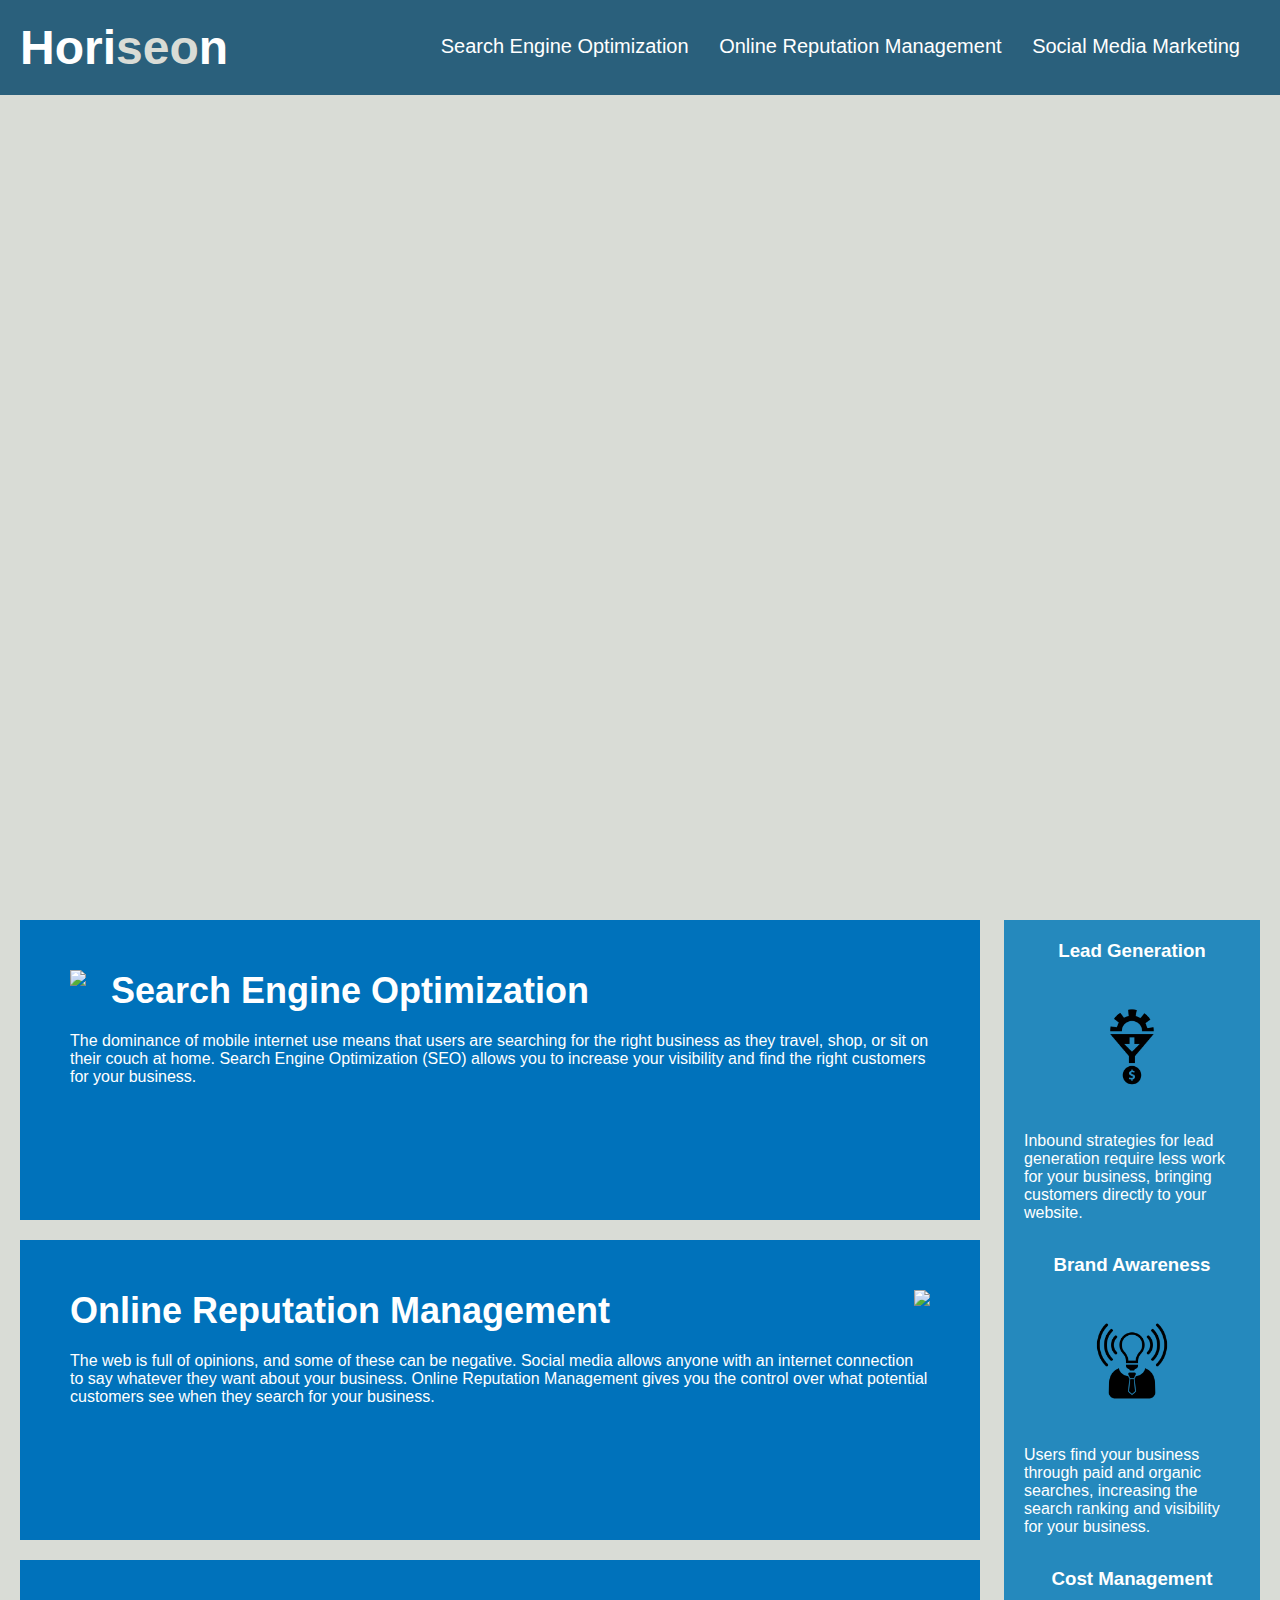
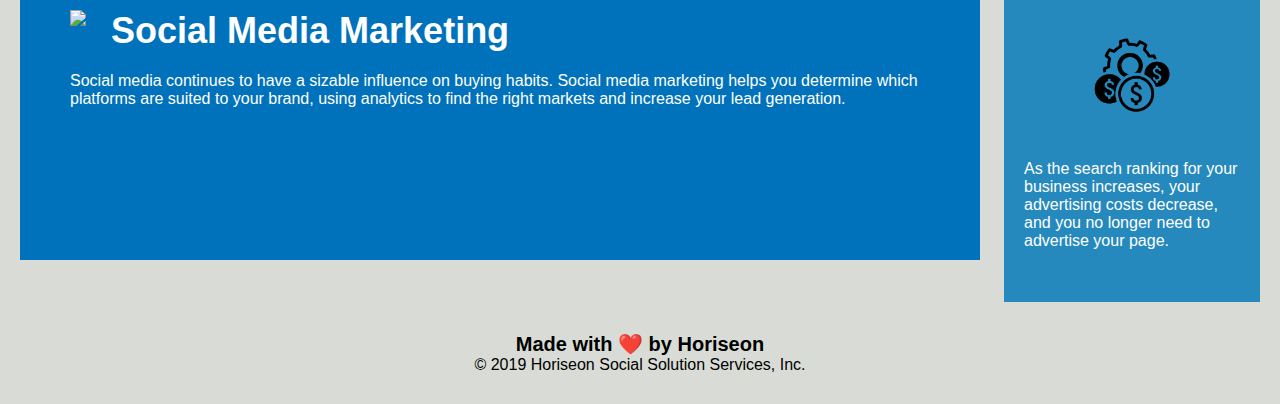
==== HW-1.html @ 6ecbe4ce "first commit" ====
<!DOCTYPE html>
<html lang="en-us">

<head>
  <meta charset="UTF-8" />
  <link rel="stylesheet" href="./assets/css/style.css">
  <title>website</title>
</head>

<body>
  <div class="header">
    <h1>Hori<span class="seo">seo</span>n</h1>
    <div>
      <ul>
        <li>
          <a href="#search-engine-optimization">Search Engine Optimization</a>
        </li>
        <li>
          <a href="#online-reputation-management">Online Reputation Management</a>
        </li>
        <li>
          <a href="#social-media-marketing">Social Media Marketing</a>
        </li>
      </ul>
    </div>
  </div>
  <div class="hero"></div>
  <div class="content">
    <div class="search-engine-optimization">
      <img src="./assets/images/search-engine-optimization.jpg" class="float-left" />
      <h2>Search Engine Optimization</h2>
      <p>
        The dominance of mobile internet use means that users are searching for the right business as they travel, shop,
        or sit on their couch at home. Search Engine Optimization (SEO) allows you to increase your visibility and find
        the right customers for your business.
      </p>
    </div>
    <div id="online-reputation-management" class="online-reputation-management">
      <img src="./assets/images/online-reputation-management.jpg" class="float-right" />
      <h2>Online Reputation Management</h2>
      <p>
        The web is full of opinions, and some of these can be negative. Social media allows anyone with an internet
        connection to say whatever they want about your business. Online Reputation Management gives you the control
        over what potential customers see when they search for your business.
      </p>
    </div>
    <div id="social-media-marketing" class="social-media-marketing">
      <img src="./assets/images/social-media-marketing.jpg" class="float-left" />
      <h2>Social Media Marketing</h2>
      <p>
        Social media continues to have a sizable influence on buying habits. Social media marketing helps you determine
        which platforms are suited to your brand, using analytics to find the right markets and increase your lead
        generation.
      </p>
    </div>
  </div>
  <div class="benefits">
    <div class="benefit-lead">
      <h3>Lead Generation</h3>
      <img src="./assets/images/lead-generation.png" />
      <p>
        Inbound strategies for lead generation require less work for your business, bringing customers directly to your
        website.
      </p>
    </div>
    <div class="benefit-brand">
      <h3>Brand Awareness</h3>
      <img src="./assets/images/brand-awareness.png" />
      <p>
        Users find your business through paid and organic searches, increasing the search ranking and visibility for
        your business.
      </p>
    </div>
    <div class="benefit-cost">
      <h3>Cost Management</h3>
      <img src="./assets/images/cost-management.png" />
      <p>
        As the search ranking for your business increases, your advertising costs decrease, and you no longer need to
        advertise your page.
      </p>
    </div>
  </div>
  <div class="footer">
    <h2>Made with ❤️️ by Horiseon</h2>
    <p>
      &copy; 2019 Horiseon Social Solution Services, Inc.
    </p>
  </div>
</body>

</html>
---- assets/css/style.css ----
* {
    box-sizing: border-box;
    padding: 0;
    margin: 0;
}

body {
    background-color: #d9dcd6;
}

.header {
    padding: 20px;
    font-family: 'Trebuchet MS', 'Lucida Sans Unicode', 'Lucida Grande', 'Lucida Sans', Arial, sans-serif;
    background-color: #2a607c;
    color: #ffffff;
}

.header h1 {
    display: inline-block;
    font-size: 48px;
}

.header h1 .seo {
    color: #d9dcd6;
}

.header div {
    padding-top: 15px;
    margin-right: 20px;
    float: right;
    font-family: 'Gill Sans', 'Gill Sans MT', Calibri, 'Trebuchet MS', sans-serif;
    font-size: 20px;
}

.header div ul {
    list-style-type: none;
}

.header div ul li {
    display: inline-block;
    margin-left: 25px;
}

a {
    color: #ffffff;
    text-decoration: none;
}

p {
    font-size: 16px;
}

.hero {
    height: 800px;
    width: 100%;
    margin-bottom: 25px;
    background-image: url("../images/digital-marketing-meeting.jpg");
    background-size: cover;
    background-position: center;
}

.float-left {
    float: left;
    margin-right: 25px;
}

.float-right {
    float: right;
    margin-left: 25px;
}

.content {
    width: 75%;
    display: inline-block;
    margin-left: 20px;
}

.benefits {
    margin-right: 20px;
    padding: 20px;
    clear: both;
    float: right;
    width: 20%;
    height: 100%;
    font-family: 'Gill Sans', 'Gill Sans MT', Calibri, 'Trebuchet MS', sans-serif;
    background-color: #2589bd;
}

.benefit-lead {
    margin-bottom: 32px;
    color: #ffffff;
}

.benefit-brand {
    margin-bottom: 32px;
    color: #ffffff;
}

.benefit-cost {
    margin-bottom: 32px;
    color: #ffffff;
}

.benefit-lead h3 {
    margin-bottom: 10px;
    text-align: center;
}

.benefit-brand h3 {
    margin-bottom: 10px;
    text-align: center;
}

.benefit-cost h3 {
    margin-bottom: 10px;
    text-align: center;
}

.benefit-lead img {
    display: block;
    margin: 10px auto;
    max-width: 150px;
}

.benefit-brand img {
    display: block;
    margin: 10px auto;
    max-width: 150px;
}

.benefit-cost img {
    display: block;
    margin: 10px auto;
    max-width: 150px;
}

.search-engine-optimization {
    margin-bottom: 20px;
    padding: 50px;
    height: 300px;
    font-family: 'Gill Sans', 'Gill Sans MT', Calibri, 'Trebuchet MS', sans-serif;
    background-color: #0072bb;
    color: #ffffff;
}

.online-reputation-management {
    margin-bottom: 20px;
    padding: 50px;
    height: 300px;
    font-family: 'Gill Sans', 'Gill Sans MT', Calibri, 'Trebuchet MS', sans-serif;
    background-color: #0072bb;
    color: #ffffff;
}

.social-media-marketing {
    margin-bottom: 20px;
    padding: 50px;
    height: 300px;
    font-family: 'Gill Sans', 'Gill Sans MT', Calibri, 'Trebuchet MS', sans-serif;
    background-color: #0072bb;
    color: #ffffff;
}

.search-engine-optimization img {
    max-height: 200px;
}

.online-reputation-management img {
    max-height: 200px;
}

.social-media-marketing img {
    max-height: 200px;
}

.search-engine-optimization h2 {
    margin-bottom: 20px;
    font-size: 36px;
}

.online-reputation-management h2 {
    margin-bottom: 20px;
    font-size: 36px;
}

.social-media-marketing h2 {
    margin-bottom: 20px;
    font-size: 36px;
}

.footer {
    padding: 30px;
    clear: both;
    font-family: 'Trebuchet MS', 'Lucida Sans Unicode', 'Lucida Grande', 'Lucida Sans', Arial, sans-serif;
    text-align: center;
}

.footer h2 {
    font-size: 20px;
}
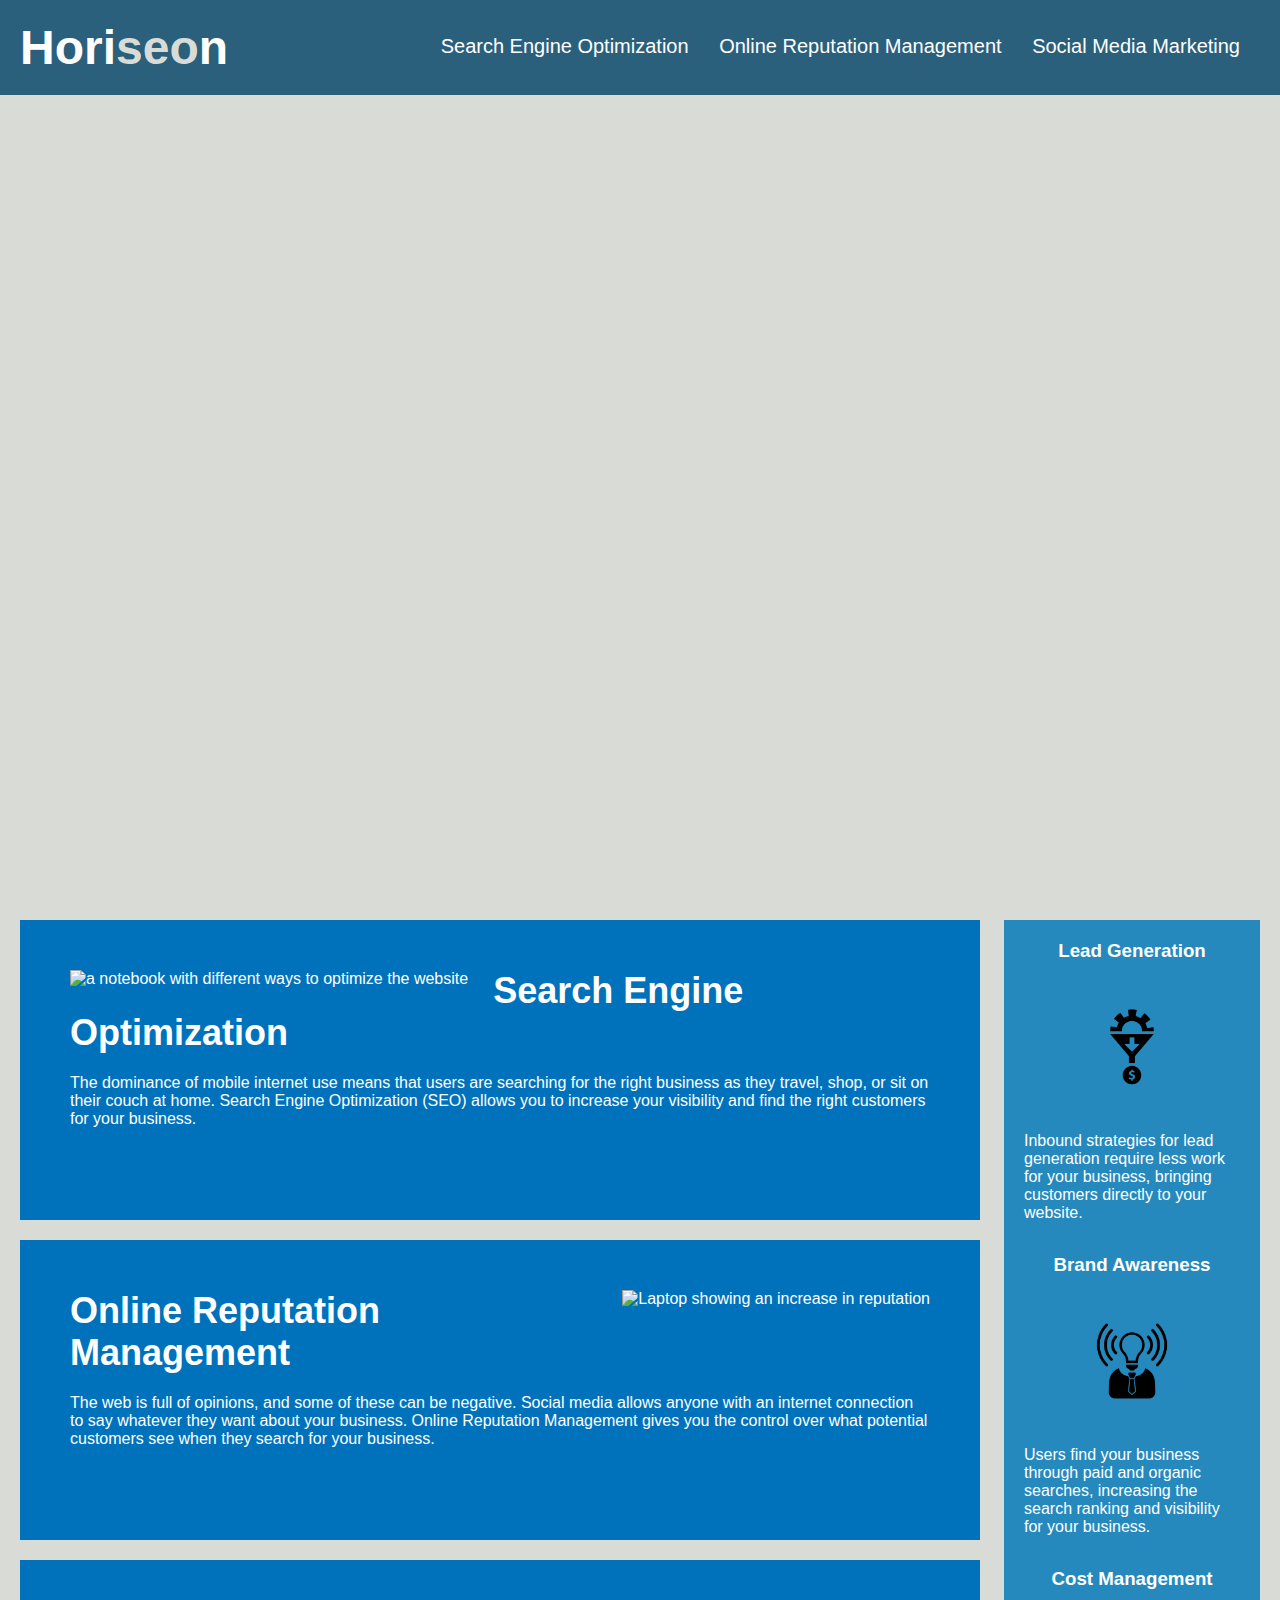
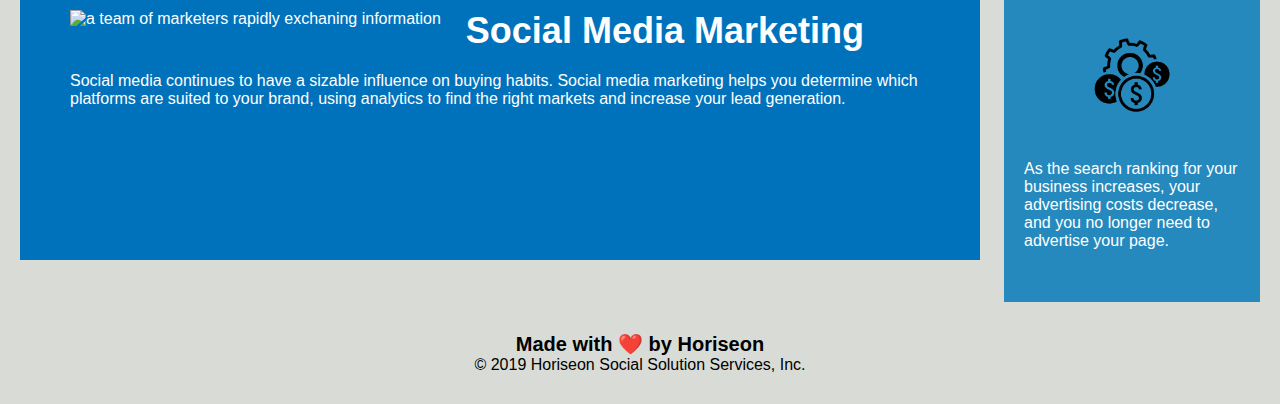
==== commit 1e633f4c: "added more semantic html, article, aside" ====
--- a/HW-1.html
+++ b/HW-1.html
@@ -4,11 +4,11 @@
 <head>
   <meta charset="UTF-8" />
   <link rel="stylesheet" href="./assets/css/style.css">
-  <title>website</title>
+  <title>Horiseon home page</title>
 </head>
 
 <body>
-  <div class="header">
+  <nav class="header">
     <h1>Hori<span class="seo">seo</span>n</h1>
     <div>
       <ul>
@@ -23,11 +23,11 @@
         </li>
       </ul>
     </div>
-  </div>
-  <div class="hero"></div>
-  <div class="content">
+  </nav>
+  <div class="hero" alt="shows a group of young collaborators gathered around laptop"></div> 
+  <article class="content">
     <div class="search-engine-optimization">
-      <img src="./assets/images/search-engine-optimization.jpg" class="float-left" />
+      <img src="./assets/images/search-engine-optimization.jpg" alt="a notebook with different ways to optimize the website" class="float-left" />
       <h2>Search Engine Optimization</h2>
       <p>
         The dominance of mobile internet use means that users are searching for the right business as they travel, shop,
@@ -36,7 +36,7 @@
       </p>
     </div>
     <div id="online-reputation-management" class="online-reputation-management">
-      <img src="./assets/images/online-reputation-management.jpg" class="float-right" />
+      <img src="./assets/images/online-reputation-management.jpg" alt="Laptop showing an increase in reputation" class="float-right" />
       <h2>Online Reputation Management</h2>
       <p>
         The web is full of opinions, and some of these can be negative. Social media allows anyone with an internet
@@ -45,7 +45,7 @@
       </p>
     </div>
     <div id="social-media-marketing" class="social-media-marketing">
-      <img src="./assets/images/social-media-marketing.jpg" class="float-left" />
+      <img src="./assets/images/social-media-marketing.jpg" alt="a team of marketers rapidly exchaning information" class="float-left" />
       <h2>Social Media Marketing</h2>
       <p>
         Social media continues to have a sizable influence on buying habits. Social media marketing helps you determine
@@ -53,8 +53,8 @@
         generation.
       </p>
     </div>
-  </div>
-  <div class="benefits">
+  </article>
+  <aside class="benefits">
     <div class="benefit-lead">
       <h3>Lead Generation</h3>
       <img src="./assets/images/lead-generation.png" />
@@ -79,13 +79,13 @@
         advertise your page.
       </p>
     </div>
-  </div>
-  <div class="footer">
+  </aside>
+  <footer class="footer">
     <h2>Made with ❤️️ by Horiseon</h2>
     <p>
       &copy; 2019 Horiseon Social Solution Services, Inc.
     </p>
-  </div>
+  </footer>
 </body>
 
 </html>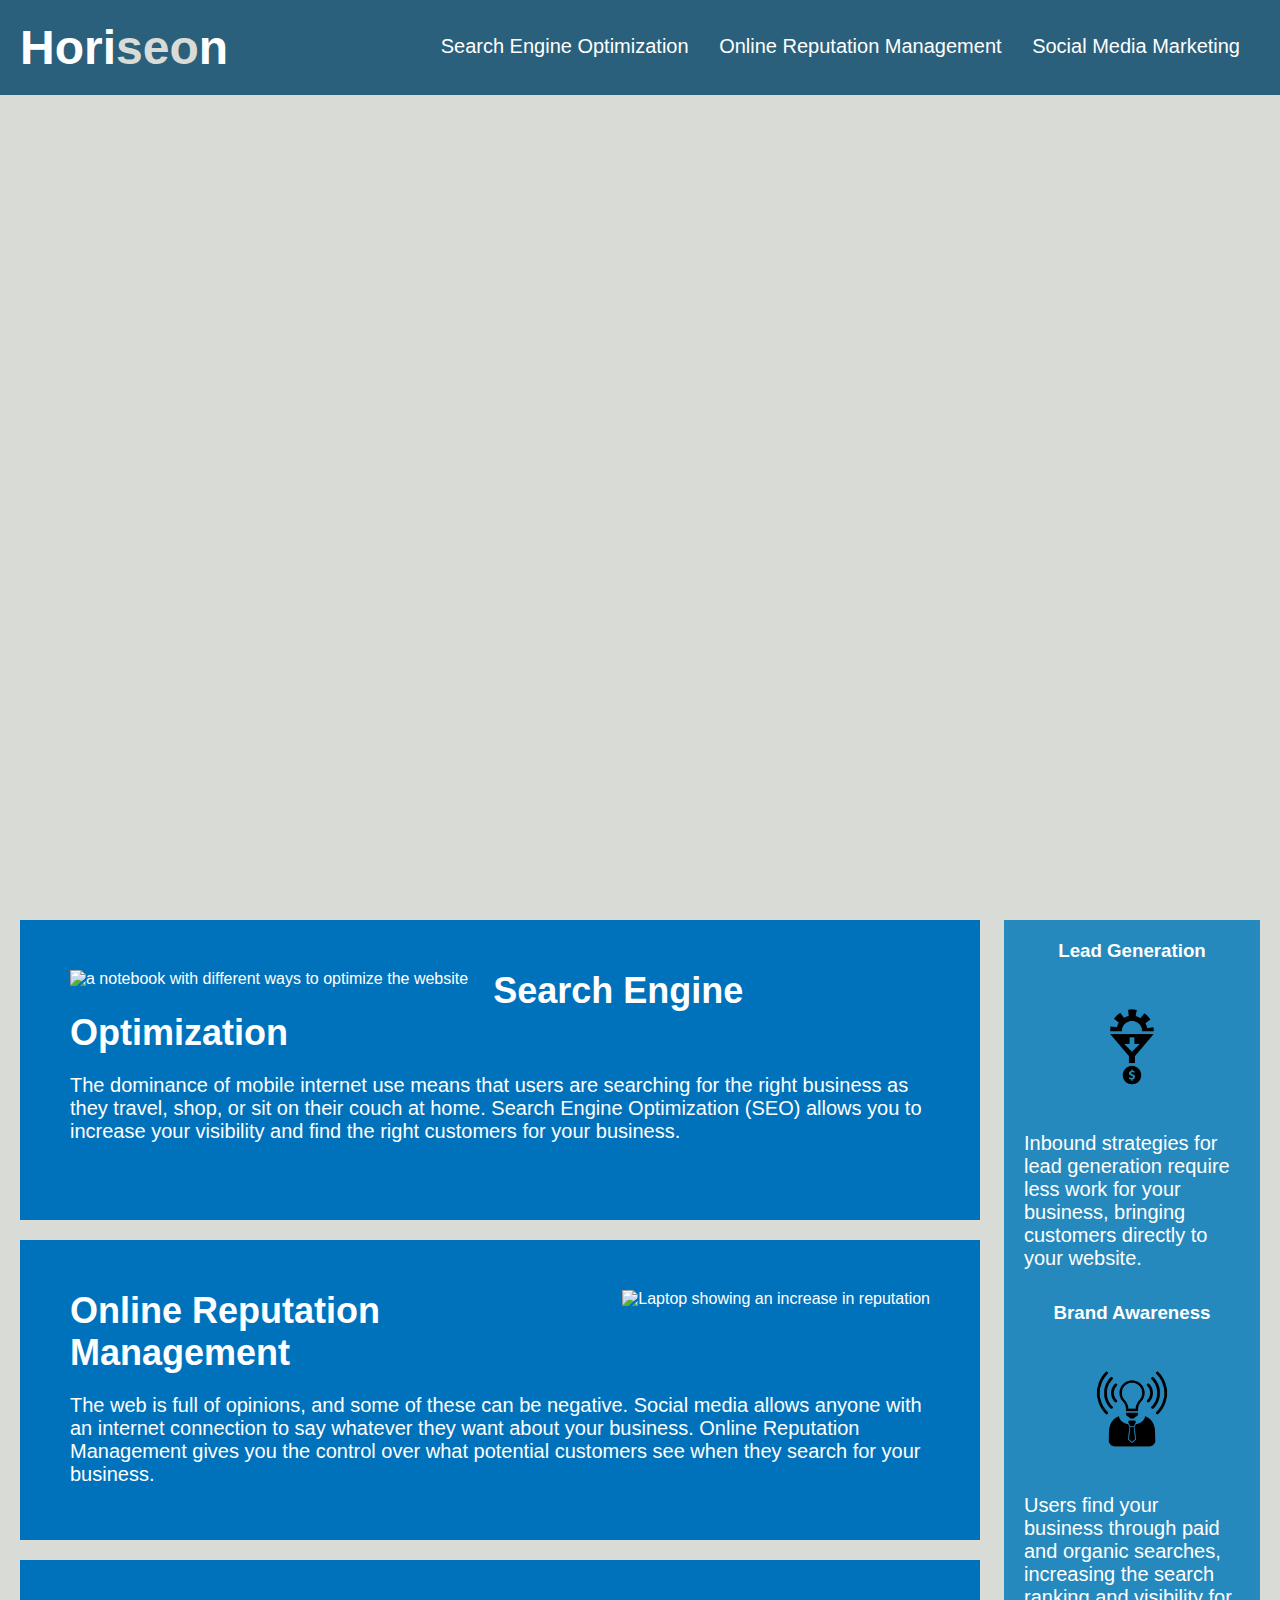
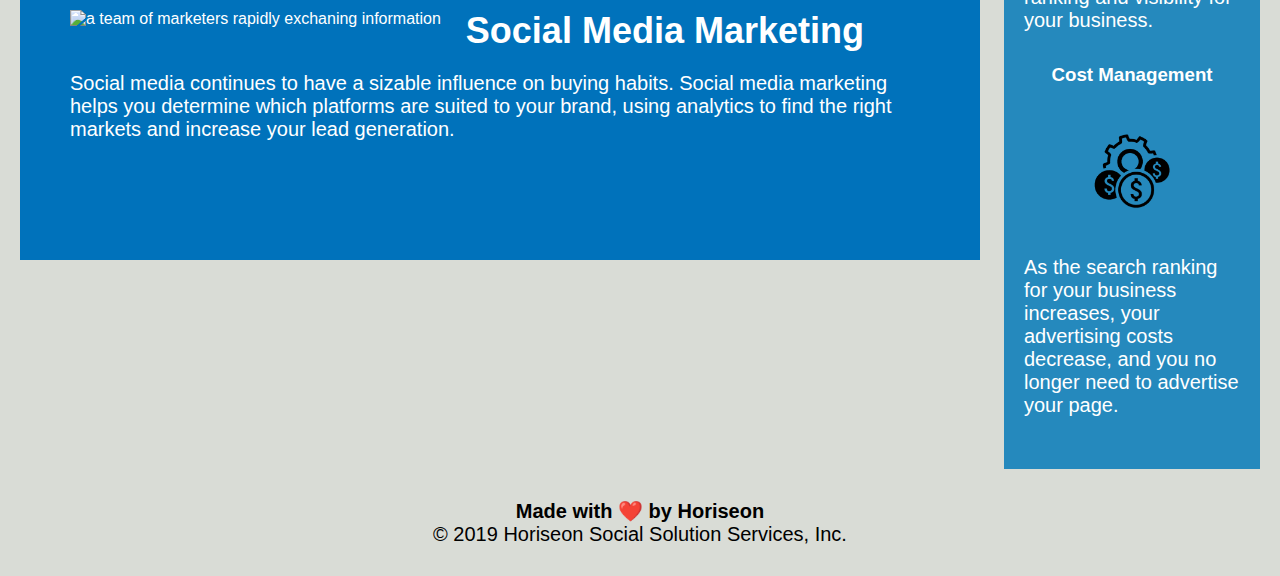
==== commit c13ae36b: "added alt text and adjusted font size in css" ====
--- a/HW-1.html
+++ b/HW-1.html
@@ -57,7 +57,7 @@
   <aside class="benefits">
     <div class="benefit-lead">
       <h3>Lead Generation</h3>
-      <img src="./assets/images/lead-generation.png" />
+      <img src="./assets/images/lead-generation.png" alt="a logo showing a gear being turned into a dollar sign" />
       <p>
         Inbound strategies for lead generation require less work for your business, bringing customers directly to your
         website.
@@ -65,7 +65,7 @@
     </div>
     <div class="benefit-brand">
       <h3>Brand Awareness</h3>
-      <img src="./assets/images/brand-awareness.png" />
+      <img src="./assets/images/brand-awareness.png" alt="a logo of a lightbulb wearing a suit and tie"/>
       <p>
         Users find your business through paid and organic searches, increasing the search ranking and visibility for
         your business.
@@ -73,7 +73,7 @@
     </div>
     <div class="benefit-cost">
       <h3>Cost Management</h3>
-      <img src="./assets/images/cost-management.png" />
+      <img src="./assets/images/cost-management.png" alt="a logo of a gear surrounded by dollar signs" />
       <p>
         As the search ranking for your business increases, your advertising costs decrease, and you no longer need to
         advertise your page.
--- a/assets/css/style.css
+++ b/assets/css/style.css
@@ -47,14 +47,14 @@
 }
 
 p {
-    font-size: 16px;
+    font-size: 20px;
 }
 
 .hero {
     height: 800px;
     width: 100%;
     margin-bottom: 25px;
-    background-image: url("../images/digital-marketing-meeting.jpg");
+    background-image: url("../images/digital-marketing-meeting.jpg"); 
     background-size: cover;
     background-position: center;
 }
